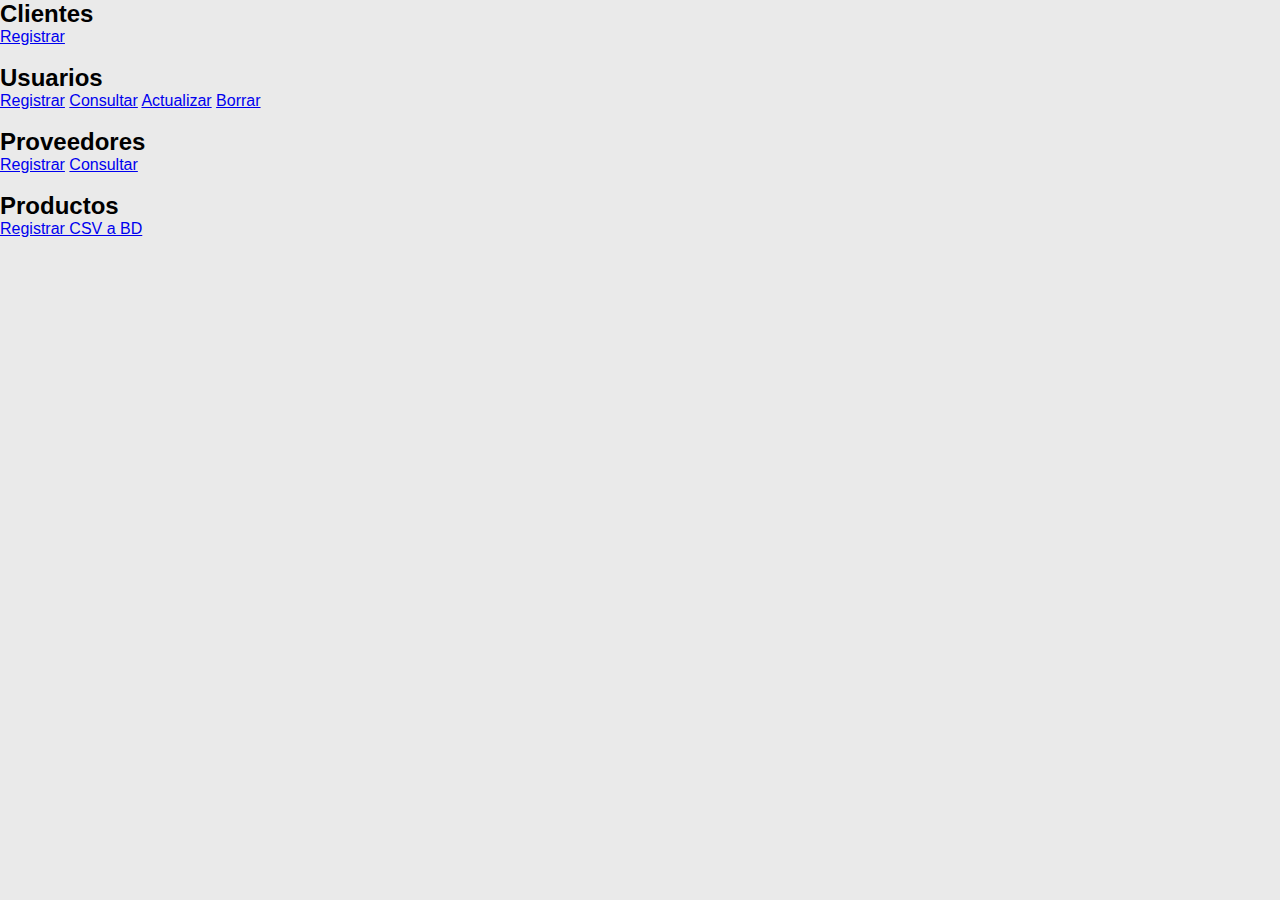
==== src/main/webapp/admin.html @ 49a4d768 "Migrar tablas y codigo a AWS.. Dependencias MariaDB" ====
<!DOCTYPE html>
<html lang="en" dir="ltr">

<head>
  <meta charset="utf-8">
  <meta name="viewport" content="width=device-width, initial-scale=1">
  <LINK REL=StyleSheet HREF="css/index.css" TYPE="text/css">
  <title></title>
</head>

<body>
  <div class="container">
    <div class="row">

      <div class="crud">
        <div class="minicrud">
          <h2>Clientes</h2>
          <a href="FormClienteRegistro.jsp">Registrar</a>
        </div>

      </div>
      <br>
      <div class="crud">
        <div class="minicrud">
          <h2>Usuarios</h2>
          <a href="FormLoginRegistro.jsp">Registrar</a>
          <a href="FormLoginConsulta.jsp">Consultar</a>
          <a href="FormLoginUpdate.jsp">Actualizar</a>
          <a href="FormLoginDelete.jsp">Borrar</a>
        </div>


      </div>
      <br>
      <div class="crud">
        <div class="minicrud">
          <h2>Proveedores</h2>
          <a href="FormProveedorRegistro.jsp">Registrar</a>
          <a href="FormProveedorConsulta.jsp">Consultar</a>
        </div>

      </div>
      <br>
      <div class="crud">
        <div class="minicrud">
          <h2>Productos</h2>
          	<a href="FormProductUpdate.jsp">Registrar CSV a BD</a>
        </div>
      </div>
    </div>
    <h2 class="Fin"></h2>
  </div>
</body>

</html>
---- src/main/webapp/css/index.css ----
*{
  box-sizing: border-box;
  margin: 0px;
  border: 0px;
}

body{
  font-size: 16px;
  background-color: #EAEAEA;
  font-family: 'Oxygen', sans-serif;
}

#logo-img {
  background: url('../images/logos/logo.png') no-repeat;
  background-size: 100% 100%;
  width: 150px;
  height: 150px;
  margin: 10px 15px 10px 0;
  float: left;
}
#navhead{
  margin: 15px;
}
#brand{
  margin-left: 180px;
}
.navbar-brand a:hover, .navbar-brand a:focus {
  text-decoration: none;
}
#brand h1 { /* Restaurant name */
  font-family: 'Lora', serif;
  color: #557c3e;
  font-size: 1.5em;
  text-transform: uppercase;
  font-weight: bold;
  text-shadow: 1px 1px 1px #222;
  margin-top: 15px;
  margin-bottom: 0;
  line-height: 2.75;
}

.fin{
  clear: both;
}
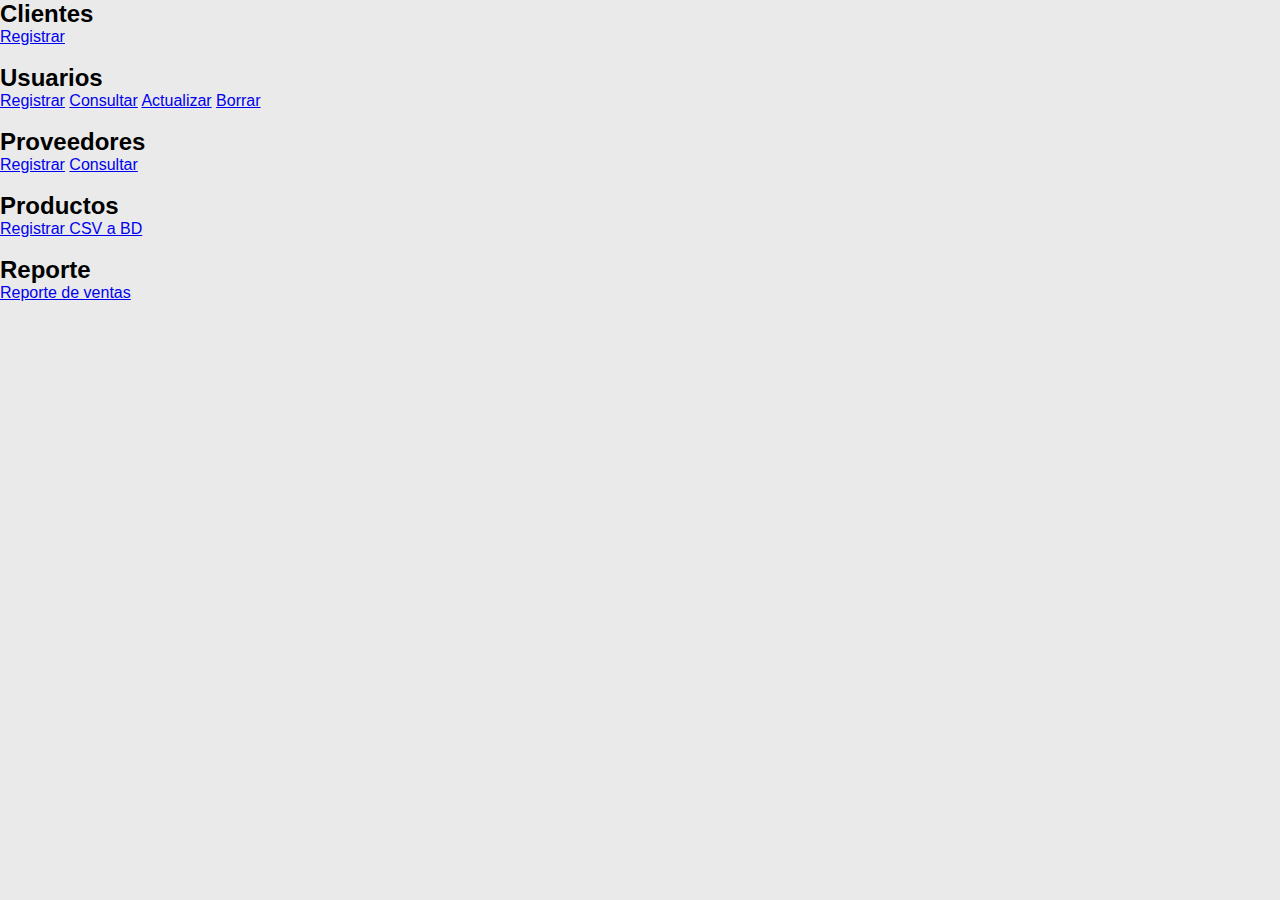
==== commit db9e678a: "Ventas y barras correccion" ====
--- a/src/main/webapp/admin.html
+++ b/src/main/webapp/admin.html
@@ -47,6 +47,13 @@
           	<a href="FormProductUpdate.jsp">Registrar CSV a BD</a>
         </div>
       </div>
+      <br>
+      <div class= "crud">
+      	<div class="minicrud">
+          <h2>Reporte</h2>
+          	<a href="FormVentasReporte.jsp">Reporte de ventas</a>
+        </div>
+      </div>
     </div>
     <h2 class="Fin"></h2>
   </div>
